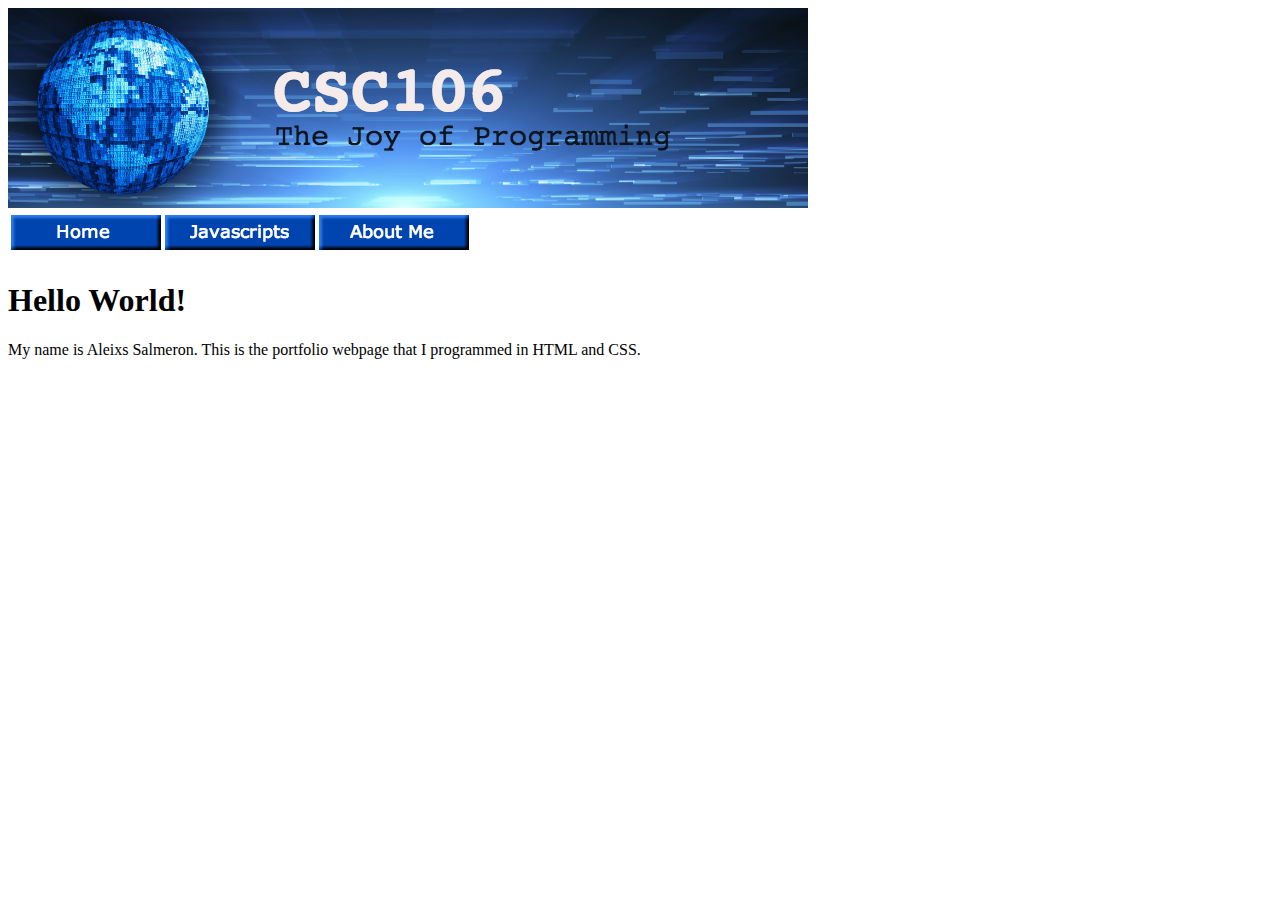
==== CSC-106 Website/index.html @ 17065b98 "Add files via upload" ====
<!DOCTYPE html>
<html lang="en">
<head>
    <meta charset="UTF-8">
    <meta name="viewport" content="width=device-width, initial-scale=1.0">
    <title>Alexis's Website</title>
</head>
<body>
    <img src = "CSC_106_Banner.jpeg">
    <table>
        <thead>
            <tr>
                <th><a href = "http://127.0.0.1:3000/index.html"><img src = "CSC_Home.png"></a></th>
                <th><a href = "http://127.0.0.1:3000/javascript.html"><img src = "CSC_Javascript.png"></a></th>
                <th><a href = "http://127.0.0.1:3000/aboutme.html"><img src = "CSC_About_Me.png"></a></th>
            </tr>
        </thead>
        <tbody>
            <tr>
                <td></td>
                <td></td>
                <td></td>
            </tr>
        </tbody>
    </table>
    <h1>Hello World!</h1>
    <p>My name is Aleixs Salmeron. This is the portfolio webpage that I programmed in HTML and CSS.</p>
</body>
</html>
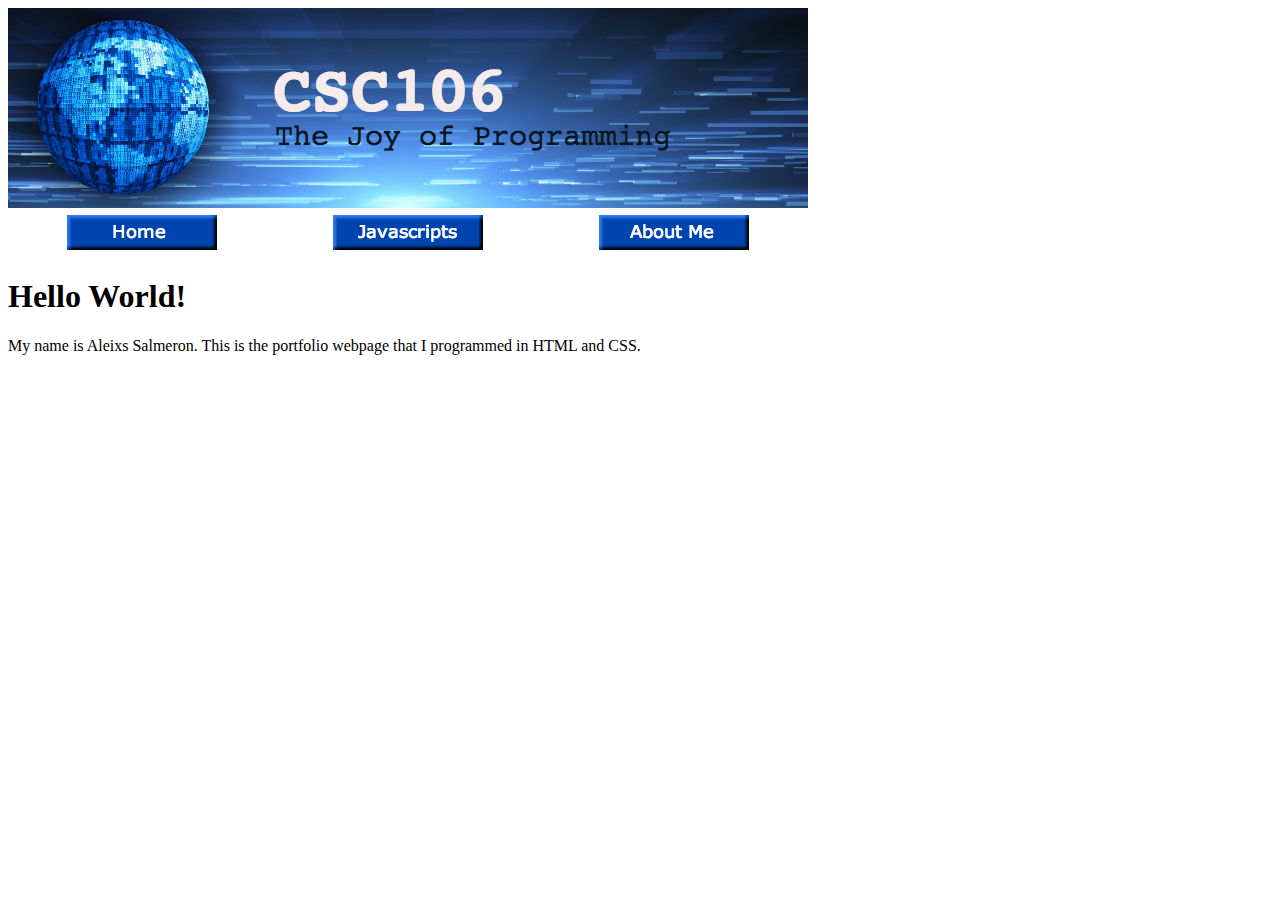
==== commit ad07eb6a: "Add files via upload" ====
--- a/CSC-106 Website/index.html
+++ b/CSC-106 Website/index.html
@@ -8,20 +8,12 @@
 <body>
     <img src = "CSC_106_Banner.jpeg">
     <table>
-        <thead>
+    <table width = "800px">
             <tr>
-                <th><a href = "http://127.0.0.1:3000/index.html"><img src = "CSC_Home.png"></a></th>
-                <th><a href = "http://127.0.0.1:3000/javascript.html"><img src = "CSC_Javascript.png"></a></th>
-                <th><a href = "http://127.0.0.1:3000/aboutme.html"><img src = "CSC_About_Me.png"></a></th>
+                <td align="center"><a href = "http://127.0.0.1:3000/index.html"><img src = "CSC_Home.png"></a></td>
+                <td align="center"><a href = "http://127.0.0.1:3000/javascript.html"><img src = "CSC_Javascript.png"></a></td>
+                <td align="center"><a href = "http://127.0.0.1:3000/aboutme.html"><img src = "CSC_About_Me.png"></a></td>
             </tr>
-        </thead>
-        <tbody>
-            <tr>
-                <td></td>
-                <td></td>
-                <td></td>
-            </tr>
-        </tbody>
     </table>
     <h1>Hello World!</h1>
     <p>My name is Aleixs Salmeron. This is the portfolio webpage that I programmed in HTML and CSS.</p>
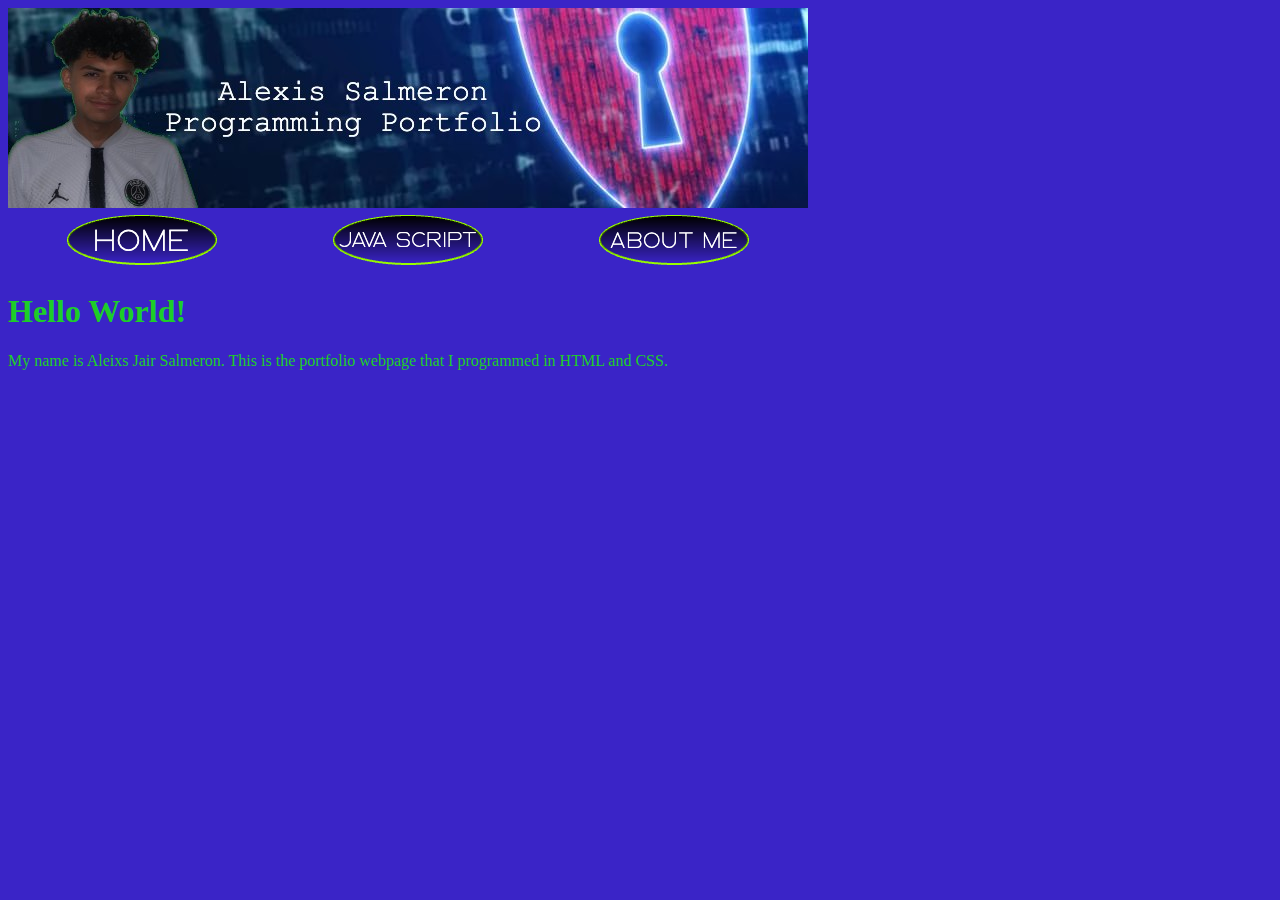
==== commit e3e4140b: "Add files via upload" ====
--- a/CSC-106 Website/index.html
+++ b/CSC-106 Website/index.html
@@ -3,19 +3,21 @@
 <head>
     <meta charset="UTF-8">
     <meta name="viewport" content="width=device-width, initial-scale=1.0">
+    <link rel="stylesheet" href="mystyle.css">
     <title>Alexis's Website</title>
 </head>
 <body>
-    <img src = "CSC_106_Banner.jpeg">
+    <img src = "mybanner.jpg">
     <table>
     <table width = "800px">
             <tr>
-                <td align="center"><a href = "http://127.0.0.1:3000/index.html"><img src = "CSC_Home.png"></a></td>
-                <td align="center"><a href = "http://127.0.0.1:3000/javascript.html"><img src = "CSC_Javascript.png"></a></td>
-                <td align="center"><a href = "http://127.0.0.1:3000/aboutme.html"><img src = "CSC_About_Me.png"></a></td>
+                <td align="center"><a href = "index.html"><img src = "home.png"></a></td>
+                <td align="center"><a href = "javascript.html"><img src = "javascripts.png"></a></td>
+                <td align="center"><a href = "aboutme.html"><img src = "about.png"></a></td>
             </tr>
     </table>
+
     <h1>Hello World!</h1>
-    <p>My name is Aleixs Salmeron. This is the portfolio webpage that I programmed in HTML and CSS.</p>
+    <p>My name is Aleixs Jair Salmeron. This is the portfolio webpage that I programmed in HTML and CSS.</p>
 </body>
 </html>--- a/CSC-106 Website/mystyle.css
+++ b/CSC-106 Website/mystyle.css
@@ -0,0 +1,37 @@
+h1 {
+    color: rgb(29, 206, 40)
+}
+
+h1 {
+    font-family:cursive;
+}
+
+body {
+    background-color: rgb(58, 36, 199)
+}
+
+p {
+    color:rgb(29, 206, 40)
+}
+
+#abp {
+    color:rgb(58, 36, 199)
+}
+
+#abp {
+    text-align: center;
+}
+
+#a {
+    background-image: url(background.jpg);
+}
+
+#pool {
+    float: left;
+    margin: 10px;
+}
+
+#party {
+    float: right;
+    margin: 10px;
+}
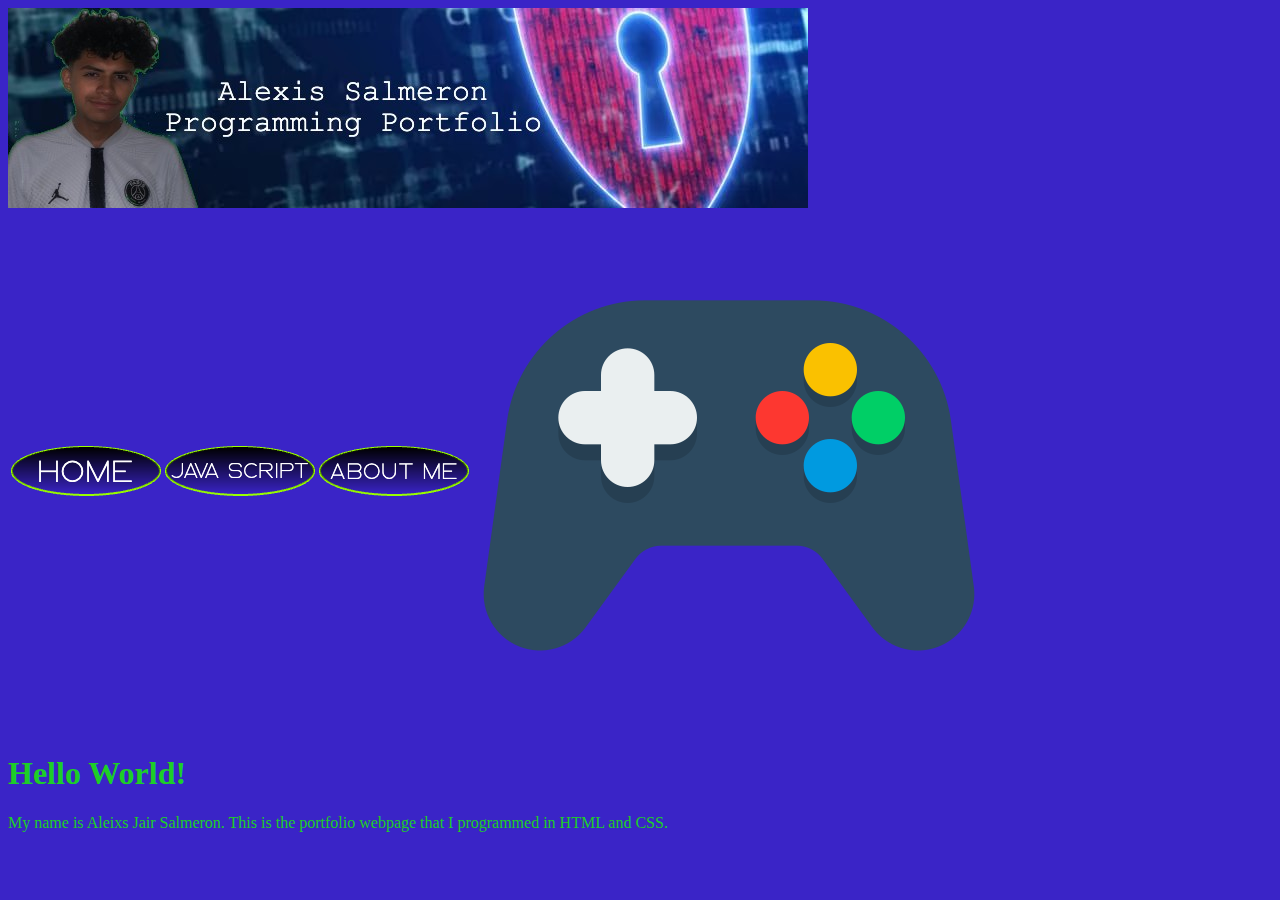
==== commit 0c0d6d6a: "Add files via upload" ====
--- a/CSC-106 Website/index.html
+++ b/CSC-106 Website/index.html
@@ -14,6 +14,7 @@
                 <td align="center"><a href = "index.html"><img src = "home.png"></a></td>
                 <td align="center"><a href = "javascript.html"><img src = "javascripts.png"></a></td>
                 <td align="center"><a href = "aboutme.html"><img src = "about.png"></a></td>
+                <td align="center"><a href = "Stack.html"><img src = "game_icon.png"></a></td>
             </tr>
     </table>
 
--- a/CSC-106 Website/mystyle.css
+++ b/CSC-106 Website/mystyle.css
@@ -1,9 +1,10 @@
 h1 {
+    font-family:cursive;
     color: rgb(29, 206, 40)
 }
 
-h1 {
-    font-family:cursive;
+h2 {
+    color: rgb(29, 206, 40)
 }
 
 body {
@@ -15,11 +16,8 @@
 }
 
 #abp {
-    color:rgb(58, 36, 199)
-}
-
-#abp {
-    text-align: center;
+    width: 800px;
+    color:rgb(207, 252, 26)
 }
 
 #a {
@@ -34,4 +32,4 @@
 #party {
     float: right;
     margin: 10px;
-}
+}